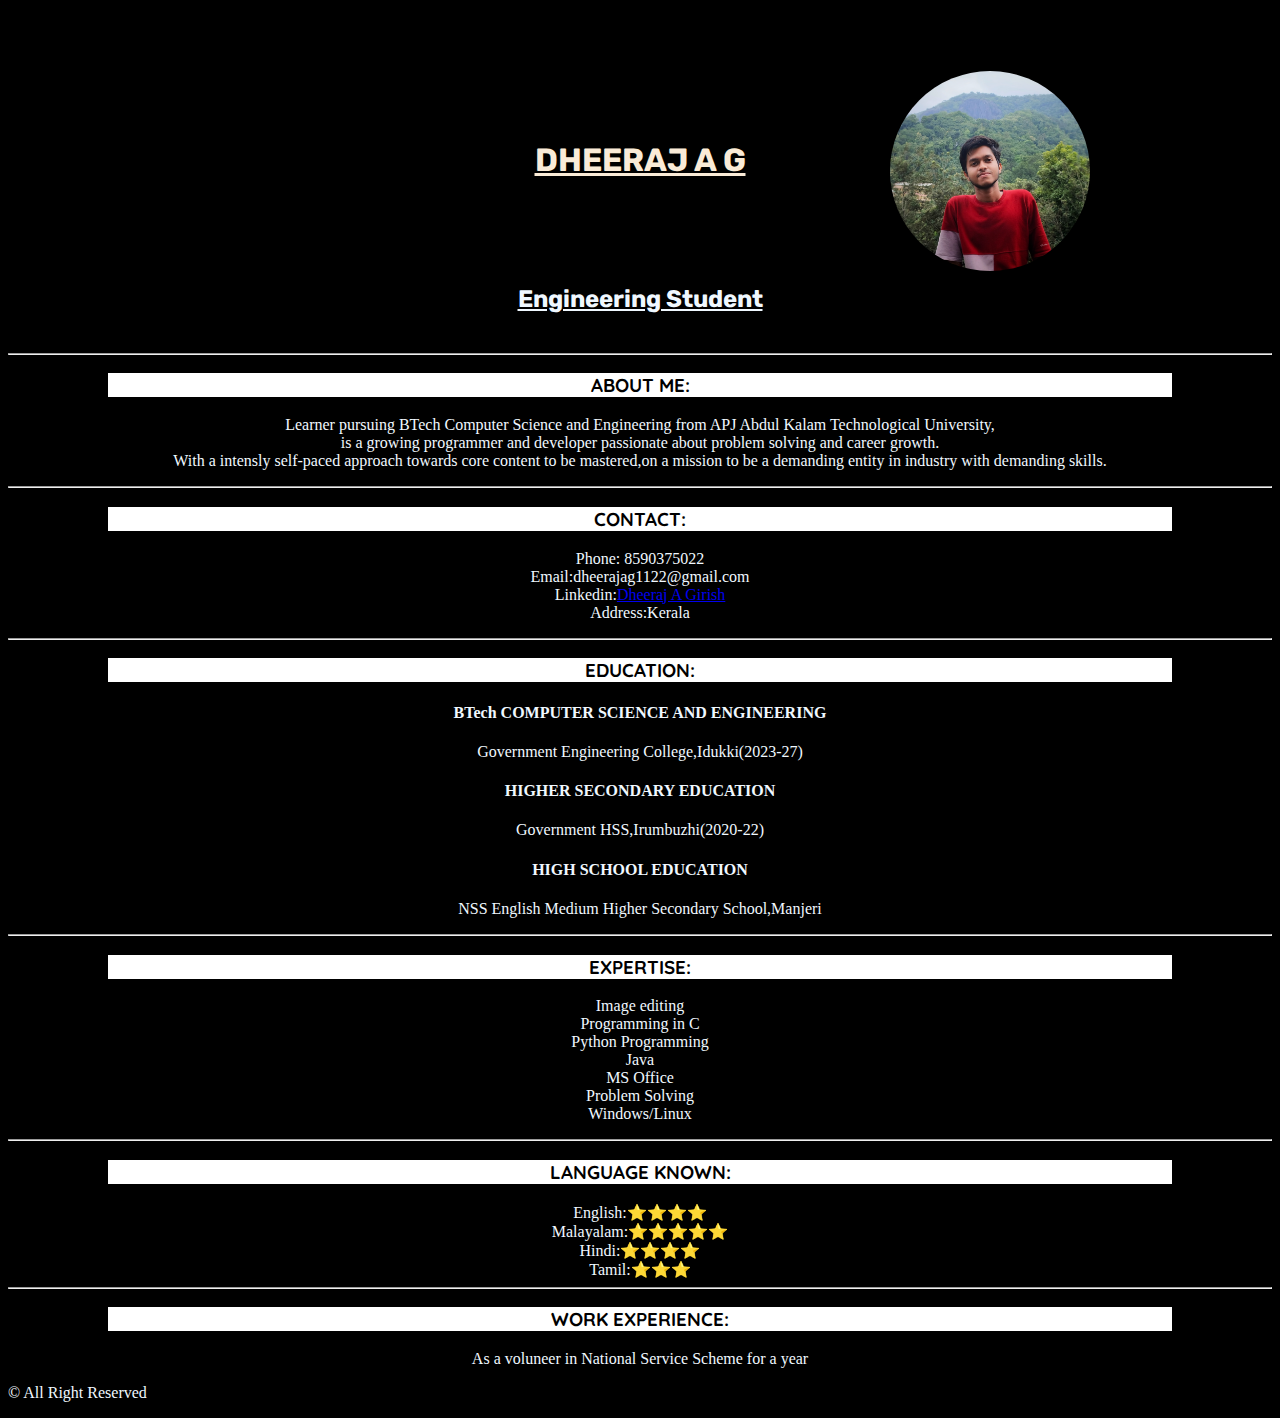
==== My Resume/index.html @ 7c7fb0c5 "Add files via upload" ====
<!DOCTYPE html>
<html lang="en">
<head>
    <meta charset="UTF-8">
    <meta name="viewport" content="width=device-width, initial-scale=1.0">
    <title>My Resume</title>
    <link rel="stylesheet" href="style.css">
    <link rel="preconnect" href="https://fonts.googleapis.com">
    <link rel="preconnect" href="https://fonts.gstatic.com" crossorigin>
    <link href="https://fonts.googleapis.com/css2?family=Rubik:ital,wght@0,300..900;1,300..900&display=swap" rel="stylesheet">
    <link rel="preconnect" href="https://fonts.googleapis.com">
<link rel="preconnect" href="https://fonts.gstatic.com" crossorigin>
<link href="https://fonts.googleapis.com/css2?family=Quicksand:wght@300..700&family=Rubik:ital,wght@0,300..900;1,300..900&display=swap" rel="stylesheet">
</head>
<body>
    <h1>DHEERAJ A G</h1>
    <img src="./IMG_20240612_201218_738.jpg" width="200" />
    <h2>Engineering Student</h2>
    <hr />
<div>
    <h3>About me:</h3>
    <p>Learner pursuing BTech Computer Science and Engineering from APJ Abdul Kalam Technological University,<br />
    is a growing programmer and developer passionate about problem solving and career growth.<br />
    With a intensly self-paced approach towards core content to be mastered,on a mission to be a demanding entity 
    in industry with demanding skills.</p>
</div>  
    <hr />
<div>
     <h3>Contact:</h3>
        <p>Phone:<a> 8590375022</a><br />
        Email:dheerajag1122@gmail.com<br />
        Linkedin:<a href="https://www.linkedin.com/in/dheeraj-a-girish-634446252">Dheeraj A Girish</a><br/>
        Address:Kerala</p>
</div>
    <hr/>
<div>
    <h3>Education:</h3>
    
        <h4>BTech COMPUTER SCIENCE AND ENGINEERING</h4>
        <p>Government Engineering College,Idukki(2023-27)<br/></p>
        <h4>HIGHER SECONDARY EDUCATION</h4>
        <P>Government HSS,Irumbuzhi(2020-22)<br/></P>
        <h4>HIGH SCHOOL EDUCATION</h4>
        <P>NSS English Medium Higher Secondary School,Manjeri<br /></P>
</div>
    <hr/>
<div>
    <h3>Expertise:</h3>
   
        <p>Image editing<br/>
        Programming in C<br/>
        Python Programming<br/>
        Java<br/>
        MS Office<br/>
        Problem Solving<br/>
        Windows/Linux</p>
</div> 
    <hr/>
<div>
    <h3>Language known:</h3>
        <li class="english">English:⭐️⭐️⭐️⭐️</li>
        <li class="mal">Malayalam:⭐️⭐️⭐️⭐️⭐️</li>
        <li class="hin">Hindi:⭐️⭐️⭐️⭐️</li>
        <li class="tam">Tamil:⭐️⭐️⭐️</li>
</div>
    <hr/>
<div id="work">
    <h3>Work Experience:</h3>
    <li>As a voluneer in National Service Scheme for a year</li>
</div>
    <footer>
        <p>© All Right Reserved</p>
    </footer>
</body>
</html>
---- My Resume/style.css ----
body{
    background-color: black;
    color: aliceblue;
    text-align: center;
}
img{
    border-radius: 50%;
    position: relative;
    left: 350px;
    top: -10px;
}
h1{
    text-decoration-line: underline;
    text-align: center;
    position: relative;
    top: 120px;
    color: antiquewhite;
    font-family:"Rubik",serif;
}
h2{
    text-decoration-line: underline;
    position:relative ;
    top: -20px;
    font-family:"Rubik",serif;
}

body h3{
    text-indent: 0%;
    background-color: white;
    color: black;
    margin-inline: 100px;
    text-transform: uppercase;
    font-family: "Quicksand",serif;
}
footer{
    position: absolute;
}
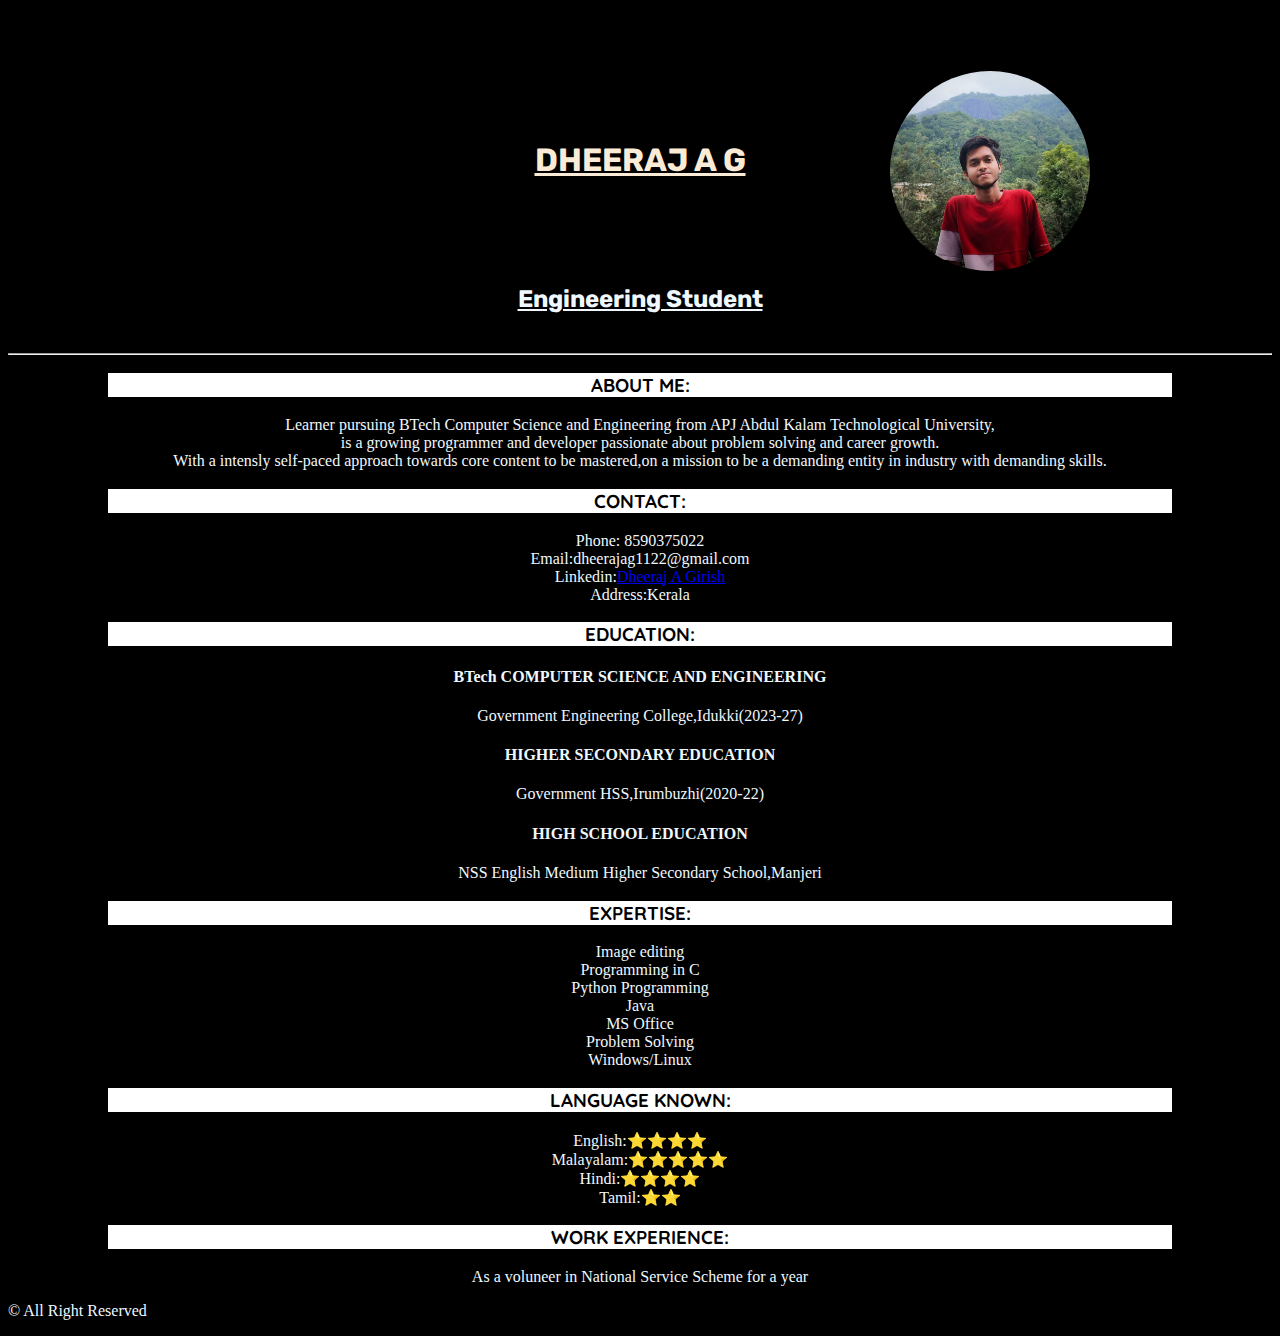
==== commit 66fb86c7: "Update index.html" ====
--- a/My Resume/index.html
+++ b/My Resume/index.html
@@ -13,38 +13,37 @@
 <link href="https://fonts.googleapis.com/css2?family=Quicksand:wght@300..700&family=Rubik:ital,wght@0,300..900;1,300..900&display=swap" rel="stylesheet">
 </head>
 <body>
+    <div id="intro">
     <h1>DHEERAJ A G</h1>
     <img src="./IMG_20240612_201218_738.jpg" width="200" />
     <h2>Engineering Student</h2>
+    </div>
     <hr />
-<div>
+<div id="about">
     <h3>About me:</h3>
     <p>Learner pursuing BTech Computer Science and Engineering from APJ Abdul Kalam Technological University,<br />
     is a growing programmer and developer passionate about problem solving and career growth.<br />
     With a intensly self-paced approach towards core content to be mastered,on a mission to be a demanding entity 
     in industry with demanding skills.</p>
 </div>  
-    <hr />
-<div>
+<div id="Contact">
      <h3>Contact:</h3>
         <p>Phone:<a> 8590375022</a><br />
         Email:dheerajag1122@gmail.com<br />
         Linkedin:<a href="https://www.linkedin.com/in/dheeraj-a-girish-634446252">Dheeraj A Girish</a><br/>
         Address:Kerala</p>
 </div>
-    <hr/>
-<div>
+<div id =education>
     <h3>Education:</h3>
     
-        <h4>BTech COMPUTER SCIENCE AND ENGINEERING</h4>
+        <h4><li>BTech COMPUTER SCIENCE AND ENGINEERING</li></h4>
         <p>Government Engineering College,Idukki(2023-27)<br/></p>
-        <h4>HIGHER SECONDARY EDUCATION</h4>
+        <h4><li>HIGHER SECONDARY EDUCATION</li></h4>
         <P>Government HSS,Irumbuzhi(2020-22)<br/></P>
-        <h4>HIGH SCHOOL EDUCATION</h4>
+        <h4><li>HIGH SCHOOL EDUCATION</li></h4>
         <P>NSS English Medium Higher Secondary School,Manjeri<br /></P>
 </div>
-    <hr/>
-<div>
+<div id="expertise">
     <h3>Expertise:</h3>
    
         <p>Image editing<br/>
@@ -55,15 +54,13 @@
         Problem Solving<br/>
         Windows/Linux</p>
 </div> 
-    <hr/>
-<div>
+<div id="Language">
     <h3>Language known:</h3>
         <li class="english">English:⭐️⭐️⭐️⭐️</li>
         <li class="mal">Malayalam:⭐️⭐️⭐️⭐️⭐️</li>
         <li class="hin">Hindi:⭐️⭐️⭐️⭐️</li>
-        <li class="tam">Tamil:⭐️⭐️⭐️</li>
+        <li class="tam">Tamil:⭐️⭐️</li>
 </div>
-    <hr/>
 <div id="work">
     <h3>Work Experience:</h3>
     <li>As a voluneer in National Service Scheme for a year</li>
@@ -71,5 +68,3 @@
     <footer>
         <p>© All Right Reserved</p>
     </footer>
-</body>
-</html>